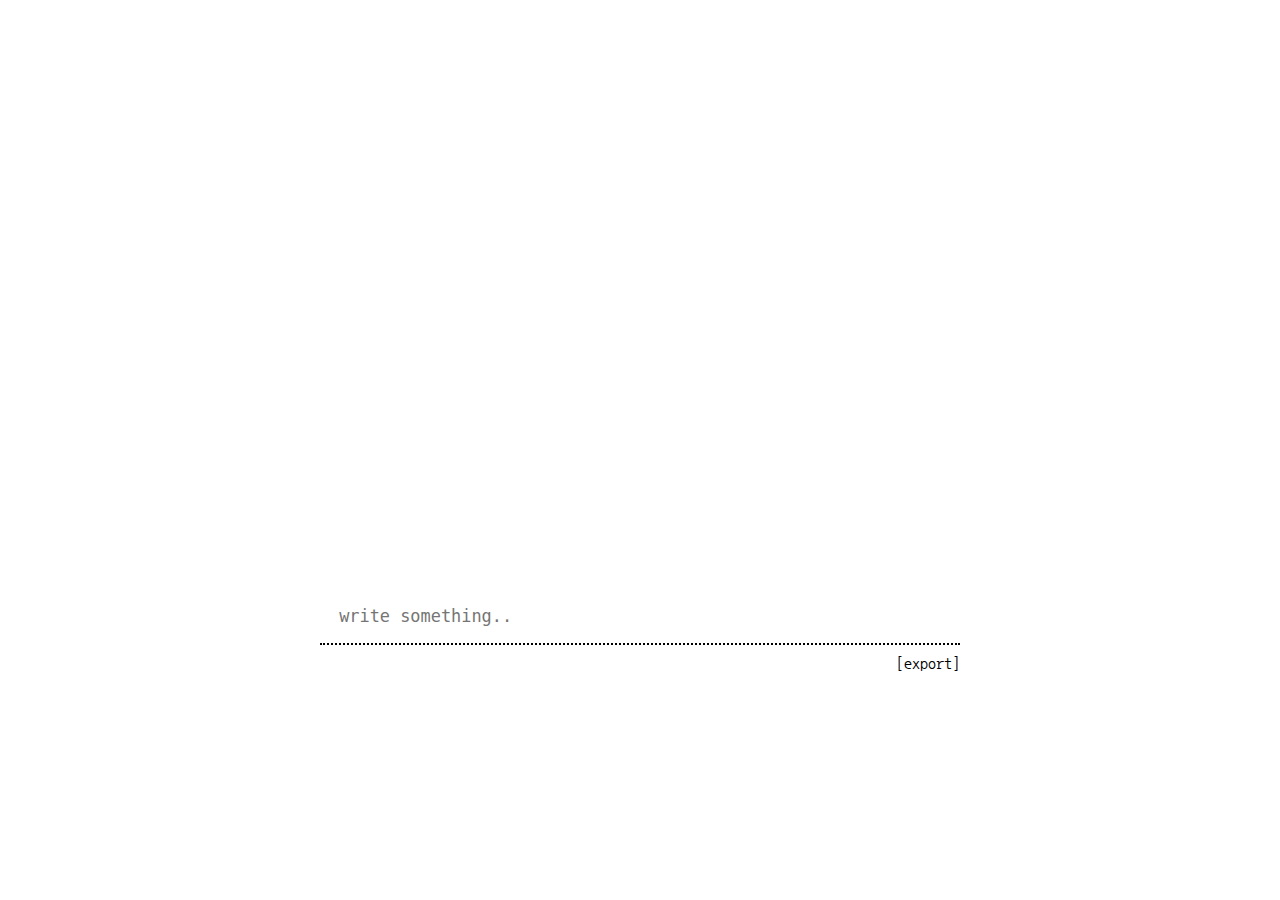
==== rtype/index.html @ b6993182 "add rtype" ====
<!DOCTYPE html>
<html lang="en">
<head>
    <meta charset="UTF-8">
    <meta name="viewport" content="width=device-width, initial-scale=1.0">
    <title>ransomtype</title>
    <style>
        @import url('https://fonts.googleapis.com/css2?family=Abril+Fatface&family=Nanum+Gothic+Coding:wght@400;700&family=Pacifico&family=Ultra&display=swap');

        body {
            font-family: 'Nanum Gothic Coding', monospace;
        }

        * {
        -webkit-box-sizing: border-box;
                box-sizing: border-box;
        margin: 0;
        padding: 0;
        transition: 300ms cubic-bezier(0.19, 1, 0.22, 1) all; }

        a, a:link, a:visited {
            color:black;
            text-decoration: none;
        }
        a:active, a:hover {
            text-decoration: underline;
        }

        .container {
            width: 100dvw;
            height: 100dvh;
            /* border: 1px solid black; */
            display: flex;
            flex-wrap: nowrap;
            flex-direction: column;
            margin: auto;
            padding: 10dvh 0;
            gap: 1dvh;
            align-items: center;
            align-content: center;

        }

        .typography {
            width: 100%;
            min-height: 50%;
            display: flex;
            overflow:hidden;
            font-size:1em;
            align-items: center;
            justify-content: center;
            /* border: 1px solid green; */
            white-space: pre-wrap;
            text-align: center;
            /* word-wrap: break-word; */
            flex: 1 0 auto;
        }

        .typography div {
            letter-spacing: .1em;
            word-spacing: .4em;
            line-height: 1.9em;
            /* white-space:pre-wrap; */
            max-width: 43ch;
        }

        .typography div span {
            
            display: inline-block;
        }

        .noFonts {
            font-size:2em;
        }

        .type {
            padding: 10%;
            width: 70%;
            min-height: 10%;
            height: auto;
            text-align: right;
            flex: 1 0 auto;
            display: flex;
            flex-wrap: nowrap;
            flex-direction: column;
        }


        #ransom-it {
            width: 100%;
            min-height: 10%;
            border: 0;
            resize: none;
            font-size: 1.3em;
            padding: 3%;
            border-bottom: 2px dotted black;
            /* background-color: green; */
            margin-bottom: 10px;
            color:#333;
        }

        #ransom-it:focus {
            outline:none !important;
        }
    </style>
</head>
<body>
    <div class="container">
        <div class="typography"><p></p></div>
        <form class="type" autocomplete="off">
                <textarea placeholder="write something.." id="ransom-it" name="ransom-it" rows="1" maxlength="100"></textarea>
                <a id="export" href="">[export]</a>
            </form>
    </div>
</body>
<script type="text/javascript" src="html2canvas.min.js"></script>
<script>
    let fontsList = [
  "Abril Fatface",
  "Nanum Gothic Coding",
  "monospace",
  "sans-serif",
  "sans-serif",
  "system-ui",
  "Pacifico",
  "monospace",
  "Ultra",
  "cursive",
  "system-ui",
  "fantasy"
];

function crazyRandomFont() {
  let fontWeightList = ["bold", "normal", "normal", "normal", "normal"];
  let fontStyleList = ["normal", "oblique", "normal", "normal"];
  let fontSizeList = ["2em", "1.4em", "1.9em", "1.4em"];
  let fontRotationList = ["-30deg", "0deg", "2deg", "5deg", "-4deg", "10deg", "0", "0", "0", "0", "0", "0"];
  //
  randomFonts = Math.floor(Math.random() * (fontsList.length - 1));
  randomWeight = Math.floor(Math.random() * 3);
  randomStyle = Math.floor(Math.random() * 4);
  randomSize = Math.floor(Math.random() * 3);

  //
  return `font-family:${fontsList[randomFonts]}; font-weight:${fontWeightList[randomWeight]};  font-style:${fontStyleList[randomStyle]}; font-size:${fontSizeList[randomSize]}; transform: rotate(${fontRotationList[randomFonts]});`;
}

document.getElementById("ransom-it").addEventListener("input", (e) => {
    if (e.target.value) {


        let splitedChar = e.target.value
      .split("")
      .map((v) =>
        Math.round(Math.random()) ? v.toUpperCase() : v.toLowerCase()
      );

    let charToSpan = splitedChar
      .map((character) => {

        if (character === "\n") {
            return `<br/>`

        } else {
        return `<span style="${crazyRandomFont()}">${character}</span>`;
        }
      })
      .join("");


      document.querySelector(".typography").classList.add("noFonts")
      document.querySelector(".typography").innerHTML = `<div>${charToSpan}</div>`


    } else {
        document.querySelector(".typography").classList.remove("noFonts")
        document.querySelector(".typography").innerHTML =  `
feel free to write your thoughts /
your vents /
love letter / hate letter /
your favorite things /
anything!
        


@armsaroundmyknees`
    }
});


const tx = document.getElementsByTagName("textarea");
for (let i = 0; i < tx.length; i++) {
  tx[i].setAttribute("style", "height:" + (tx[i].scrollHeight) + "px;overflow-y:hidden;");
  tx[i].addEventListener("input", OnInput, false);
}

function OnInput() {
  this.style.height = 'auto';
  this.style.height = (this.scrollHeight) + "px";
}


// oninput = (event) => {};


document.getElementById("export").addEventListener("click", function(e) {
    e.preventDefault()

    // console.log(this)

    if (tx[0].value) {
        
    html2canvas(document.querySelector(".typography")).then(canvas => {

let a = document.createElement("a"); //Create <a>
a.href = canvas.toDataURL(); //Image Base64 Goes here
a.download = `exported_${tx[0].value.slice(0,5)}.png`; //File name Here
a.click(); //Downloaded file


        
    // console.log(canvas.toDataURL())
});

} else {
        alert("you cant export when input is ewmpty")
    }
})

</script>

</html>
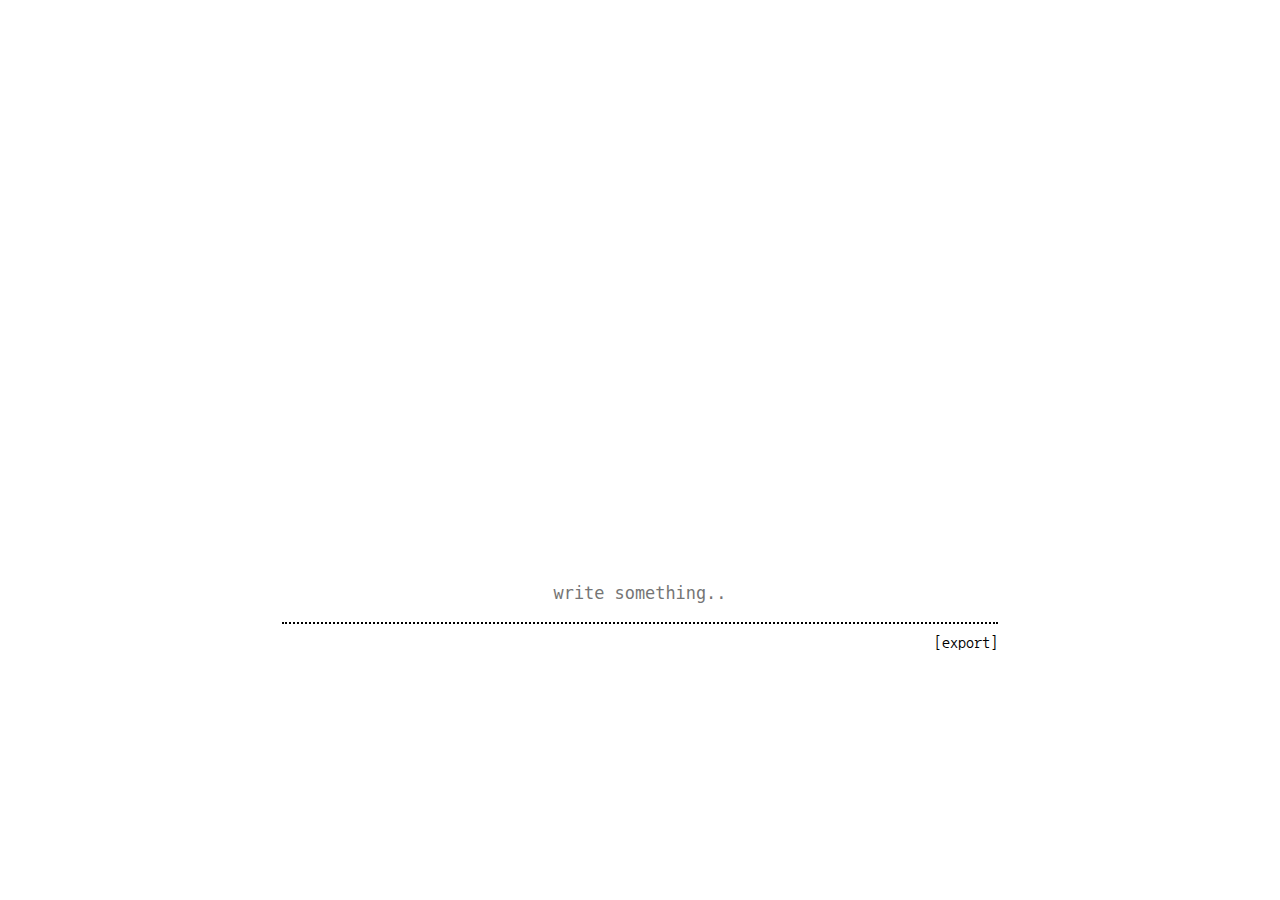
==== commit 2ead4d85: "fix css" ====
--- a/rtype/index.html
+++ b/rtype/index.html
@@ -5,103 +5,138 @@
     <meta name="viewport" content="width=device-width, initial-scale=1.0">
     <title>ransomtype</title>
     <style>
-        @import url('https://fonts.googleapis.com/css2?family=Abril+Fatface&family=Nanum+Gothic+Coding:wght@400;700&family=Pacifico&family=Ultra&display=swap');
-
-        body {
-            font-family: 'Nanum Gothic Coding', monospace;
-        }
-
-        * {
-        -webkit-box-sizing: border-box;
-                box-sizing: border-box;
-        margin: 0;
-        padding: 0;
-        transition: 300ms cubic-bezier(0.19, 1, 0.22, 1) all; }
-
-        a, a:link, a:visited {
-            color:black;
-            text-decoration: none;
-        }
-        a:active, a:hover {
-            text-decoration: underline;
-        }
-
-        .container {
-            width: 100dvw;
-            height: 100dvh;
-            /* border: 1px solid black; */
-            display: flex;
-            flex-wrap: nowrap;
+      /*
+* Prefixed by https://autoprefixer.github.io
+* PostCSS: v8.4.14,
+* Autoprefixer: v10.4.7
+* Browsers: last 4 version
+*/
+
+  @import url('https://fonts.googleapis.com/css2?family=Abril+Fatface&family=Nanum+Gothic+Coding:wght@400;700&family=Pacifico&family=Ultra&display=swap');
+
+body {
+    font-family: 'Nanum Gothic Coding', monospace;
+}
+
+* {
+-webkit-box-sizing: border-box;
+        box-sizing: border-box;
+margin: 0;
+padding: 0;
+-webkit-transition: 300ms cubic-bezier(0.19, 1, 0.22, 1) all;
+-o-transition: 300ms cubic-bezier(0.19, 1, 0.22, 1) all;
+transition: 300ms cubic-bezier(0.19, 1, 0.22, 1) all; }
+
+a, a:link, a:visited {
+    color:black;
+    text-decoration: none;
+}
+a:active, a:hover {
+    text-decoration: underline;
+}
+
+.container {
+    width: 100dvw;
+    height: 100dvh;
+    /* border: 1px solid black; */
+    display: -webkit-box;
+    display: -ms-flexbox;
+    display: flex;
+    -ms-flex-wrap: nowrap;
+        flex-wrap: nowrap;
+    -webkit-box-orient: vertical;
+    -webkit-box-direction: normal;
+        -ms-flex-direction: column;
             flex-direction: column;
-            margin: auto;
-            padding: 10dvh 0;
-            gap: 1dvh;
+    margin: auto;
+    padding: 10dvh 10vw;
+    gap: 1dvh;
+    -webkit-box-align: center;
+        -ms-flex-align: center;
             align-items: center;
-            align-content: center;
-
-        }
-
-        .typography {
-            width: 100%;
-            min-height: 50%;
-            display: flex;
-            overflow:hidden;
-            font-size:1em;
+    -ms-flex-line-pack: center;
+        align-content: center;
+
+}
+
+.typography {
+    width: 100%;
+    min-height: 50%;
+    display: -webkit-box;
+    display: -ms-flexbox;
+    display: flex;
+    overflow:hidden;
+    font-size:1em;
+    -webkit-box-align: center;
+        -ms-flex-align: center;
             align-items: center;
+    -webkit-box-pack: center;
+        -ms-flex-pack: center;
             justify-content: center;
-            /* border: 1px solid green; */
-            white-space: pre-wrap;
-            text-align: center;
-            /* word-wrap: break-word; */
+    /* border: 1px solid green; */
+    white-space: pre-wrap;
+    text-align: center;
+    /* word-wrap: break-word; */
+    -webkit-box-flex: 1;
+        -ms-flex: 1 0 auto;
             flex: 1 0 auto;
-        }
-
-        .typography div {
-            letter-spacing: .1em;
-            word-spacing: .4em;
-            line-height: 1.9em;
-            /* white-space:pre-wrap; */
-            max-width: 43ch;
-        }
-
-        .typography div span {
-            
-            display: inline-block;
-        }
-
-        .noFonts {
-            font-size:2em;
-        }
-
-        .type {
-            padding: 10%;
-            width: 70%;
-            min-height: 10%;
-            height: auto;
-            text-align: right;
+}
+
+.typography div {
+    letter-spacing: .1em;
+    word-spacing: .4em;
+    line-height: 1.9em;
+    /* white-space:pre-wrap; */
+    max-width: 43ch;
+}
+
+.typography div span {
+    
+    display: inline-block;
+}
+
+.noFonts {
+    font-size:2em;
+}
+
+.type {
+    padding: 10%;
+    width: 90%;
+    min-height: 10%;
+    height: auto;
+    text-align: right;
+    -webkit-box-flex: 1;
+        -ms-flex: 1 0 auto;
             flex: 1 0 auto;
-            display: flex;
-            flex-wrap: nowrap;
+    display: -webkit-box;
+    display: -ms-flexbox;
+    display: flex;
+    -ms-flex-wrap: nowrap;
+        flex-wrap: nowrap;
+    -webkit-box-orient: vertical;
+    -webkit-box-direction: normal;
+        -ms-flex-direction: column;
             flex-direction: column;
-        }
-
-
-        #ransom-it {
-            width: 100%;
-            min-height: 10%;
-            border: 0;
-            resize: none;
-            font-size: 1.3em;
-            padding: 3%;
-            border-bottom: 2px dotted black;
-            /* background-color: green; */
-            margin-bottom: 10px;
-            color:#333;
-        }
-
-        #ransom-it:focus {
-            outline:none !important;
-        }
+}
+
+
+#ransom-it {
+    width: 100%;
+    min-height: 10%;
+    border: 0;
+    resize: none;
+    font-size: 1.3em;
+    padding: 3%;
+    border-bottom: 2px dotted black;
+    /* background-color: green; */
+    margin-bottom: 10px;
+    color:#333;
+    text-align: center;
+}
+
+#ransom-it:focus {
+    outline:none !important;
+}
     </style>
 </head>
 <body>
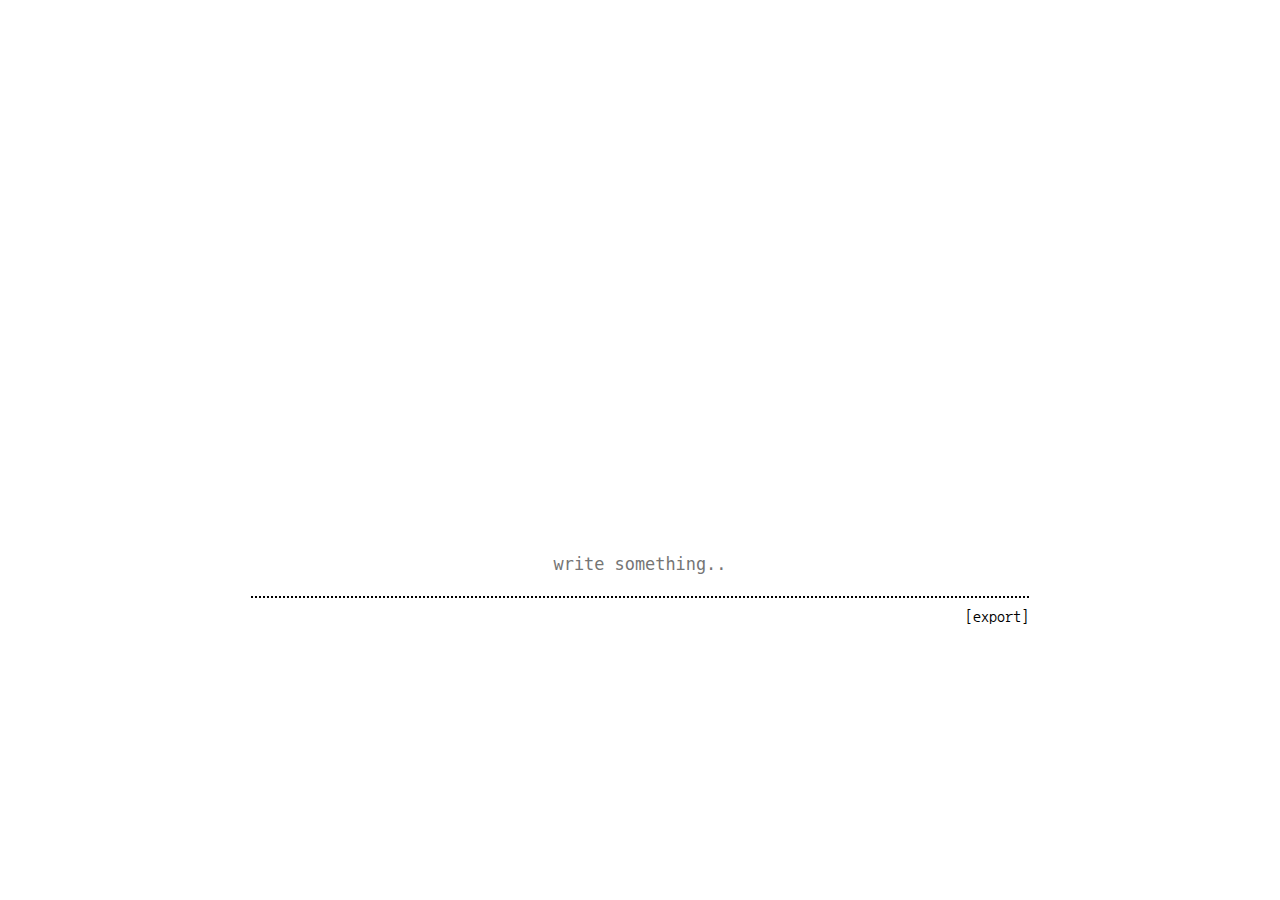
==== commit a0b50981: "fix css" ====
--- a/rtype/index.html
+++ b/rtype/index.html
@@ -100,7 +100,7 @@
 }
 
 .type {
-    padding: 10%;
+    padding: 7%;
     width: 90%;
     min-height: 10%;
     height: auto;
@@ -136,7 +136,7 @@
 
 #ransom-it:focus {
     outline:none !important;
-}
+}g
     </style>
 </head>
 <body>
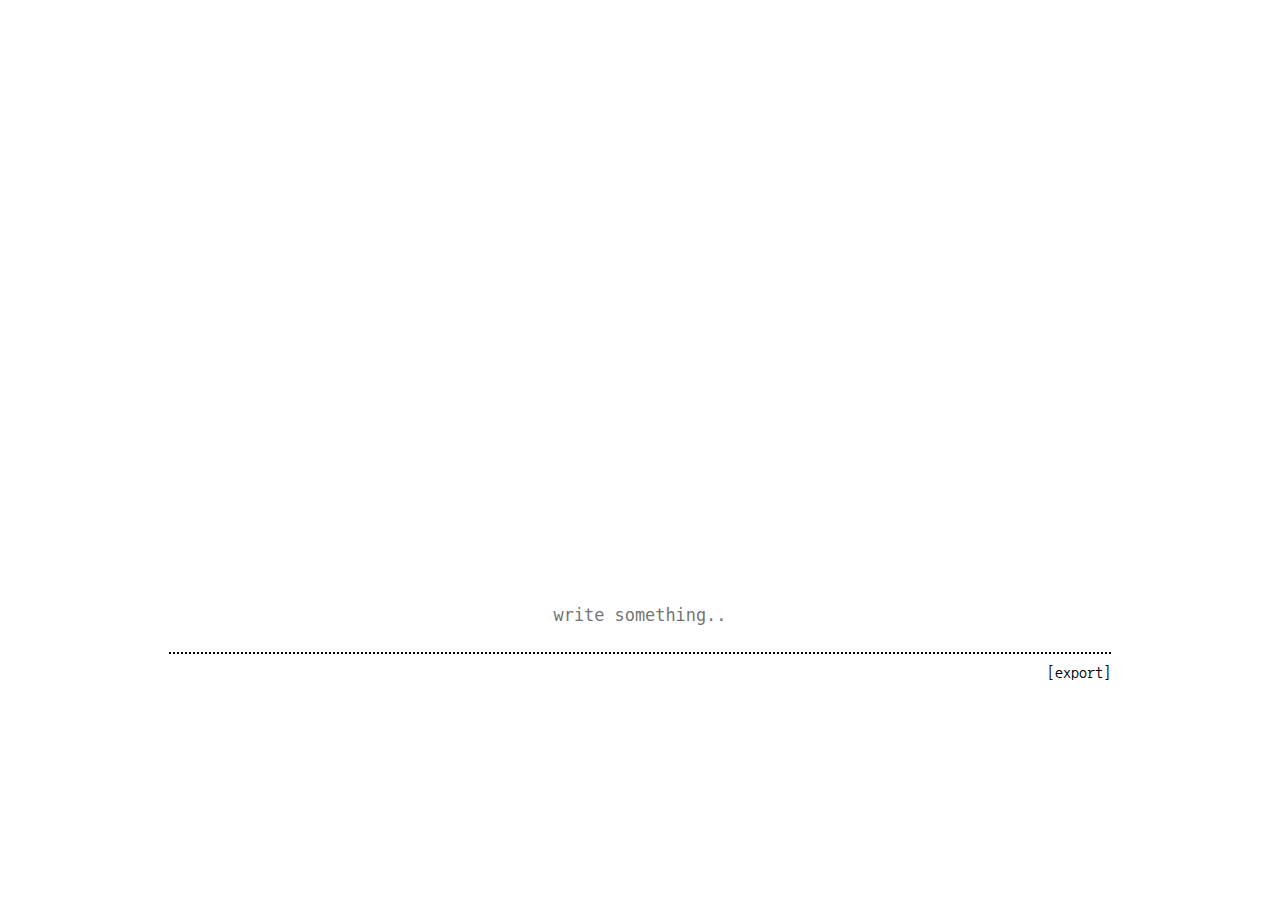
==== commit 59884218: "fix css" ====
--- a/rtype/index.html
+++ b/rtype/index.html
@@ -49,7 +49,7 @@
         -ms-flex-direction: column;
             flex-direction: column;
     margin: auto;
-    padding: 10dvh 10vw;
+    padding: 10dvh 4vw;
     gap: 1dvh;
     -webkit-box-align: center;
         -ms-flex-align: center;
@@ -87,7 +87,7 @@
     word-spacing: .4em;
     line-height: 1.9em;
     /* white-space:pre-wrap; */
-    max-width: 43ch;
+    max-width: 50ch;
 }
 
 .typography div span {
@@ -100,8 +100,8 @@
 }
 
 .type {
-    padding: 7%;
-    width: 90%;
+    padding: 10%;
+    width: 100%;
     min-height: 10%;
     height: auto;
     text-align: right;
